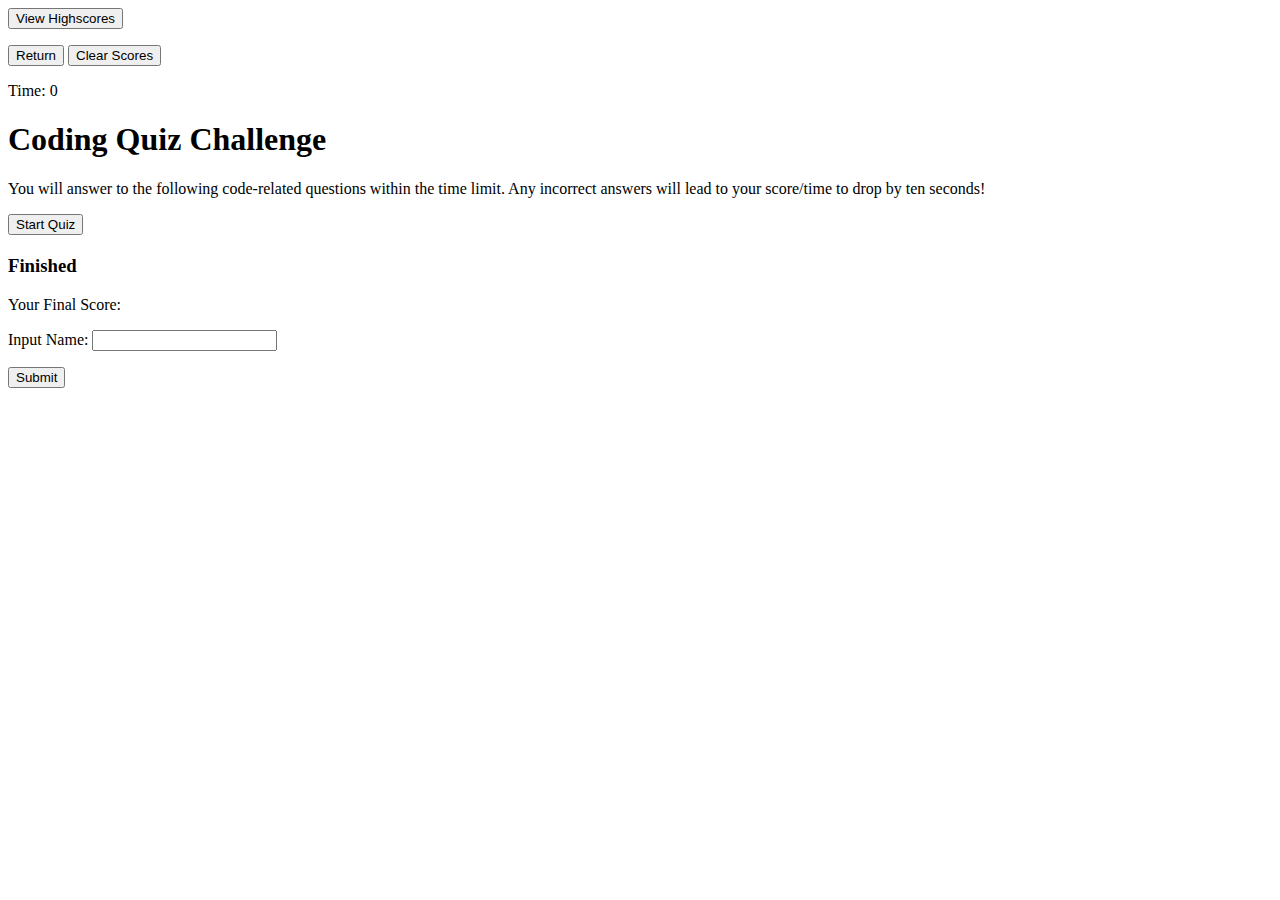
==== index.html @ 126b5ecc "added js on Html" ====
<!DOCTYPE html>
<html lang="en">
<head>
    <meta charset="UTF-8">
    <meta name="viewport" content="width=device-width, initial-scale=1.0">
    <link rel="stylesheet" href="style.css">
    <title>Timed Quiz</title>
</head>

<body>
    <header>
    <!-- High score heeader -->
        <div class="Scores">
            <button id="view-high-scores">View Highscores</button>
        </div>
    <!-- Highscore screen -->
        <div class="highscores-screen">
            <ol id="highscores"></ol>
            <button>Return</button>
            <button>Clear Scores</button>
            </div>
        <!-- Timer -->
        <div class="Timer">
            <p>Time:
                <span id="timer">0</span>
            </p>
        </div>
    </header>
    
    <!-- Main quiz content -->
    <main class="quiz-intro">
        <div id="start-quiz">
            <div>
            <h1>Coding Quiz Challenge</h1>
            <p>You will answer to the following code-related questions within the time limit. Any incorrect answers will lead to your score/time to drop by ten seconds!</p>
            <button id="start">Start Quiz</button> 
            </div>
        </div>

        <div class="questions">
            <h2 id="question-here"></h2>
            <div class="options" id="options"></div>
        </div>

        <div class="end-of-quiz">
            <h3>Finished</h3>
            <p>Your Final Score: <span id="final-score"></span></p>
            <div>
                <p>Input Name: <input type="text" id="name"/></p>
                    <button id="submit-score">Submit</button> 
            </div>

       </div>
    </main>
        <script src="script.js"></script>  
    </body>

</html>
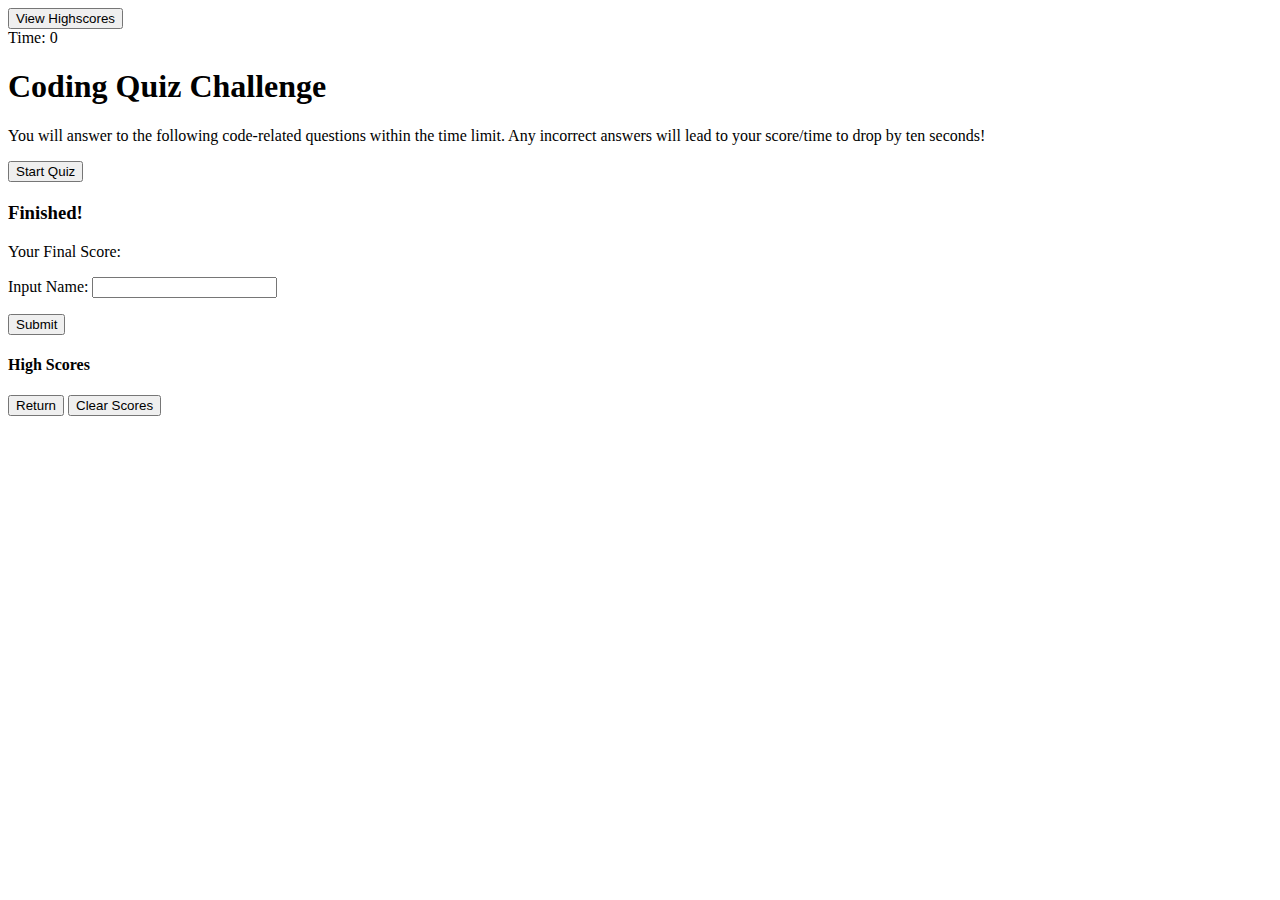
==== commit 342a22b0: "Revised whole HTML" ====
--- a/index.html
+++ b/index.html
@@ -8,48 +8,49 @@
 </head>
 
 <body>
+    <!-- High score heeader -->
+        <div class="scores">
+            <button id="view-high-scores">View Highscores</button>
+            <div> Time: <span id="timer">0</span></div>
+        </div>
+
+    
+    <!-- Main header -->
     <header>
-    <!-- High score heeader -->
-        <div class="Scores">
-            <button id="view-high-scores">View Highscores</button>
+        <div class= "main" id="start-quiz">
+            <h1>Coding Quiz Challenge</h1>
+            <p>You will answer to the following code-related questions within the time limit. Any incorrect answers will lead to your score/time to drop by ten seconds!</p>
+            <button id="start">Start Quiz</button> 
         </div>
+    </header>
+
+
+    <main>
+        <div class="quiz">
+            <h2 class="question"></h2>
+            <div id="choices">
+                <div class="choice1"></div>
+                <div class="choice2"></div>
+                <div class="choice3"></div>
+                <div class="choice4"></div>
+            </div>
+        </div>
+
+        <div class="end-of-quiz">
+            <h3>Finished!</h3>
+            <div>Your Final Score: <span id="final-score"></span></div>
+            <div>
+                <p>Input Name: <input type="text" id="name"/></p>
+                <button id="submit-score">Submit</button> 
+            </div>
+
     <!-- Highscore screen -->
         <div class="highscores-screen">
-            <ol id="highscores"></ol>
+            <h4>High Scores</h4>
+            <ul id="highscores"></ul>
             <button>Return</button>
             <button>Clear Scores</button>
             </div>
-        <!-- Timer -->
-        <div class="Timer">
-            <p>Time:
-                <span id="timer">0</span>
-            </p>
-        </div>
-    </header>
-    
-    <!-- Main quiz content -->
-    <main class="quiz-intro">
-        <div id="start-quiz">
-            <div>
-            <h1>Coding Quiz Challenge</h1>
-            <p>You will answer to the following code-related questions within the time limit. Any incorrect answers will lead to your score/time to drop by ten seconds!</p>
-            <button id="start">Start Quiz</button> 
-            </div>
-        </div>
-
-        <div class="questions">
-            <h2 id="question-here"></h2>
-            <div class="options" id="options"></div>
-        </div>
-
-        <div class="end-of-quiz">
-            <h3>Finished</h3>
-            <p>Your Final Score: <span id="final-score"></span></p>
-            <div>
-                <p>Input Name: <input type="text" id="name"/></p>
-                    <button id="submit-score">Submit</button> 
-            </div>
-
        </div>
     </main>
         <script src="script.js"></script>  
--- a/style.css
+++ b/style.css
@@ -0,0 +1,2 @@
+
+
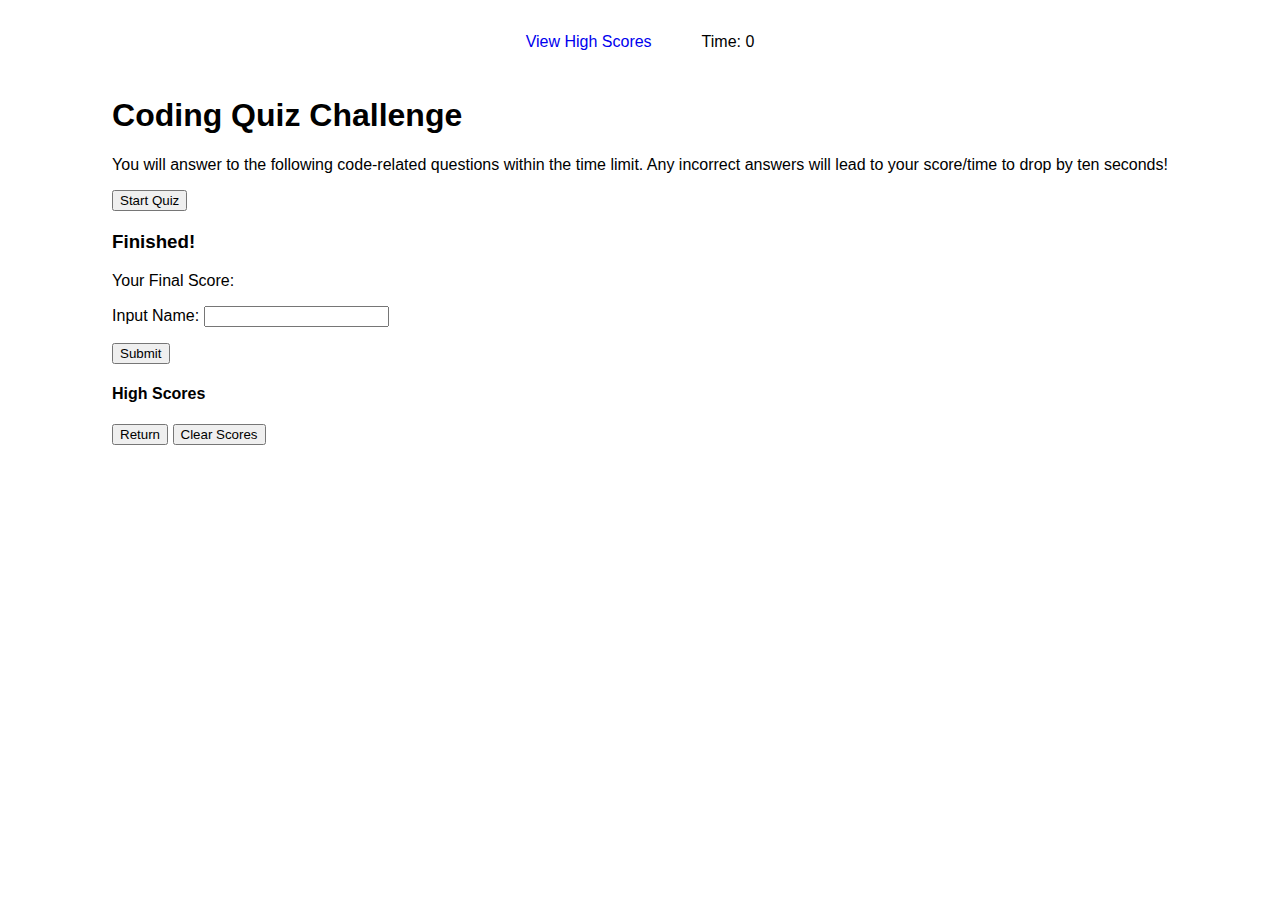
==== commit 02acd253: "creating css for header" ====
--- a/index.html
+++ b/index.html
@@ -9,24 +9,22 @@
 
 <body>
     <!-- High score heeader -->
-        <div class="scores">
-            <button id="view-high-scores">View Highscores</button>
-            <div> Time: <span id="timer">0</span></div>
+    <header>
+        <a href="#highscores-screen">View High Scores</a>
+        <div class="timer"> Time: <span id="timer">0</span></div>
         </div>
-
+    
+    </header>
     
     <!-- Main header -->
-    <header>
+    <main class="quiz">
         <div class= "main" id="start-quiz">
             <h1>Coding Quiz Challenge</h1>
             <p>You will answer to the following code-related questions within the time limit. Any incorrect answers will lead to your score/time to drop by ten seconds!</p>
             <button id="start">Start Quiz</button> 
         </div>
-    </header>
 
-
-    <main>
-        <div class="quiz">
+        <div class="hide">
             <h2 class="question"></h2>
             <div id="choices">
                 <div class="choice1"></div>
@@ -36,16 +34,17 @@
             </div>
         </div>
 
-        <div class="end-of-quiz">
+        <div class="hide" id="end-of-quiz">
             <h3>Finished!</h3>
             <div>Your Final Score: <span id="final-score"></span></div>
             <div>
                 <p>Input Name: <input type="text" id="name"/></p>
                 <button id="submit-score">Submit</button> 
             </div>
+        </div>
 
     <!-- Highscore screen -->
-        <div class="highscores-screen">
+        <div id="highscores-screen">
             <h4>High Scores</h4>
             <ul id="highscores"></ul>
             <button>Return</button>
--- a/style.css
+++ b/style.css
@@ -1,2 +1,29 @@
+* {
+font-family: 'Open Sans', sans-serif;
+}
+
+body {
+    display: flex;
+    flex-direction: column;
+    align-items: center;
+}
+
+header a {
+    float: left;
+    padding: 25px;
+}
+
+a:link {
+    text-decoration: none;
+}
+
+a:hover {
+    color: blue;
+}
+
+.timer {
+    float:right;
+    padding: 25px;
+}
 
 
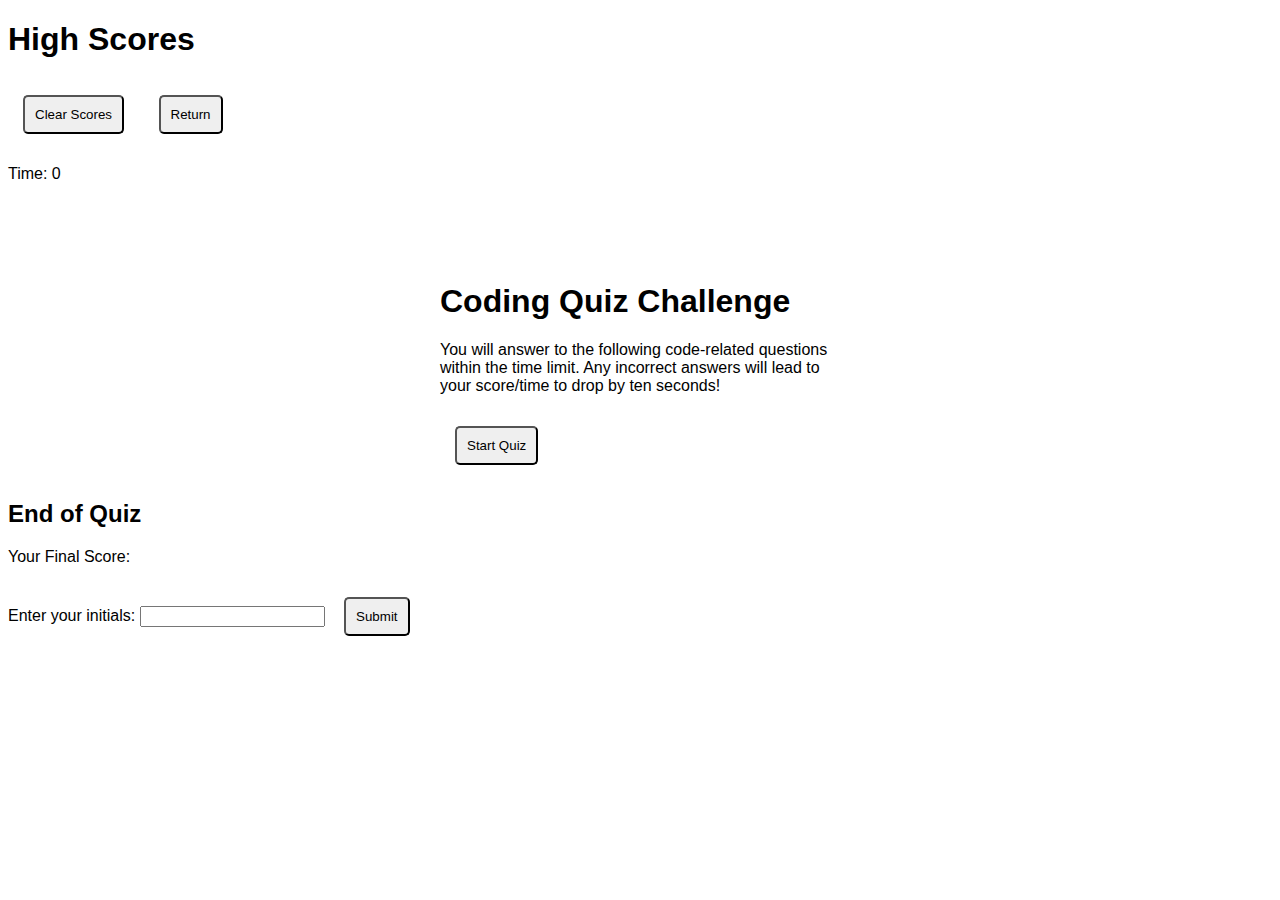
==== commit 6cd57626: "Redid the html" ====
--- a/index.html
+++ b/index.html
@@ -8,51 +8,51 @@
 </head>
 
 <body>
-    <!-- High score heeader -->
+  
     <header>
-        <a href="#highscores-screen">View High Scores</a>
-        <div class="timer"> Time: <span id="timer">0</span></div>
-        </div>
-    
-    </header>
-    
-    <!-- Main header -->
-    <main class="quiz">
-        <div class= "main" id="start-quiz">
-            <h1>Coding Quiz Challenge</h1>
-            <p>You will answer to the following code-related questions within the time limit. Any incorrect answers will lead to your score/time to drop by ten seconds!</p>
-            <button id="start">Start Quiz</button> 
+    <!-- High scores -->
+        <div id="high-scores" class="hidden">
+            <h1> High Scores </h1>
+            <ol id="score-list"></ol>
+            <button id="clear-scores">Clear Scores</button>
+            <button id="return"> Return </button>
         </div>
 
-        <div class="hide">
-            <h2 class="question"></h2>
-            <div id="choices">
-                <div class="choice1"></div>
-                <div class="choice2"></div>
-                <div class="choice3"></div>
-                <div class="choice4"></div>
-            </div>
+    <!-- Timer -->
+        <div id="timer-container">
+            <p>Time: <span id="timer">0</span></p>
         </div>
 
-        <div class="hide" id="end-of-quiz">
-            <h3>Finished!</h3>
-            <div>Your Final Score: <span id="final-score"></span></div>
-            <div>
-                <p>Input Name: <input type="text" id="name"/></p>
-                <button id="submit-score">Submit</button> 
-            </div>
+    </header>
+
+
+    <main>
+<!-- Start quiz main page -->
+        <div class="quiz">
+            <h1> Coding Quiz Challenge </h1>
+            <p> You will answer to the following code-related questions within the time limit. Any incorrect answers will lead to your score/time to drop by ten seconds!</p>
+            <button id="start-button"> Start Quiz</button>
+        </div>    
+
+<!-- Questions -->
+        <div id="questions" class="hidden">
+            <p id="question-text"></p>
+            <div id="answers" class="answers"></div>
         </div>
 
-    <!-- Highscore screen -->
-        <div id="highscores-screen">
-            <h4>High Scores</h4>
-            <ul id="highscores"></ul>
-            <button>Return</button>
-            <button>Clear Scores</button>
-            </div>
-       </div>
+<!-- End of quiz -->
+        <div id="end-of-quiz" class="hidden">
+            <h2>End of Quiz</h2>
+            <p>Your Final Score: <span id="final-score"></span></p>
+            <label for="initials"> Enter your initials: </label>
+            <input type="text" id="initials-input">
+            <button id="submit-button">Submit</button>
+        </div>   
+
     </main>
+
         <script src="script.js"></script>  
+        
     </body>
 
 </html>--- a/style.css
+++ b/style.css
@@ -1,11 +1,14 @@
 * {
 font-family: 'Open Sans', sans-serif;
 }
+.quiz, .highscores-screen {
+    margin: 100px auto 0 auto;
+    max-width: 400px;
+}
 
-body {
-    display: flex;
-    flex-direction: column;
-    align-items: center;
+/* syling for main page */
+.main {
+    text-align: center;
 }
 
 header a {
@@ -26,4 +29,30 @@
     padding: 25px;
 }
 
+button {
+    display: inline-block;
+    margin: 15px;
+    cursor: pointer;
+    border-radius: 5px;
+    padding: 10px;
+}
 
+button:hover {
+    background-color:aqua;
+}
+
+input[type=text] {
+    font: 100;
+}
+
+.hide {
+    display: none;
+}
+
+ul {
+    padding-left: 15px
+    max-height: 600px;
+    overflow: auto;
+}
+
+
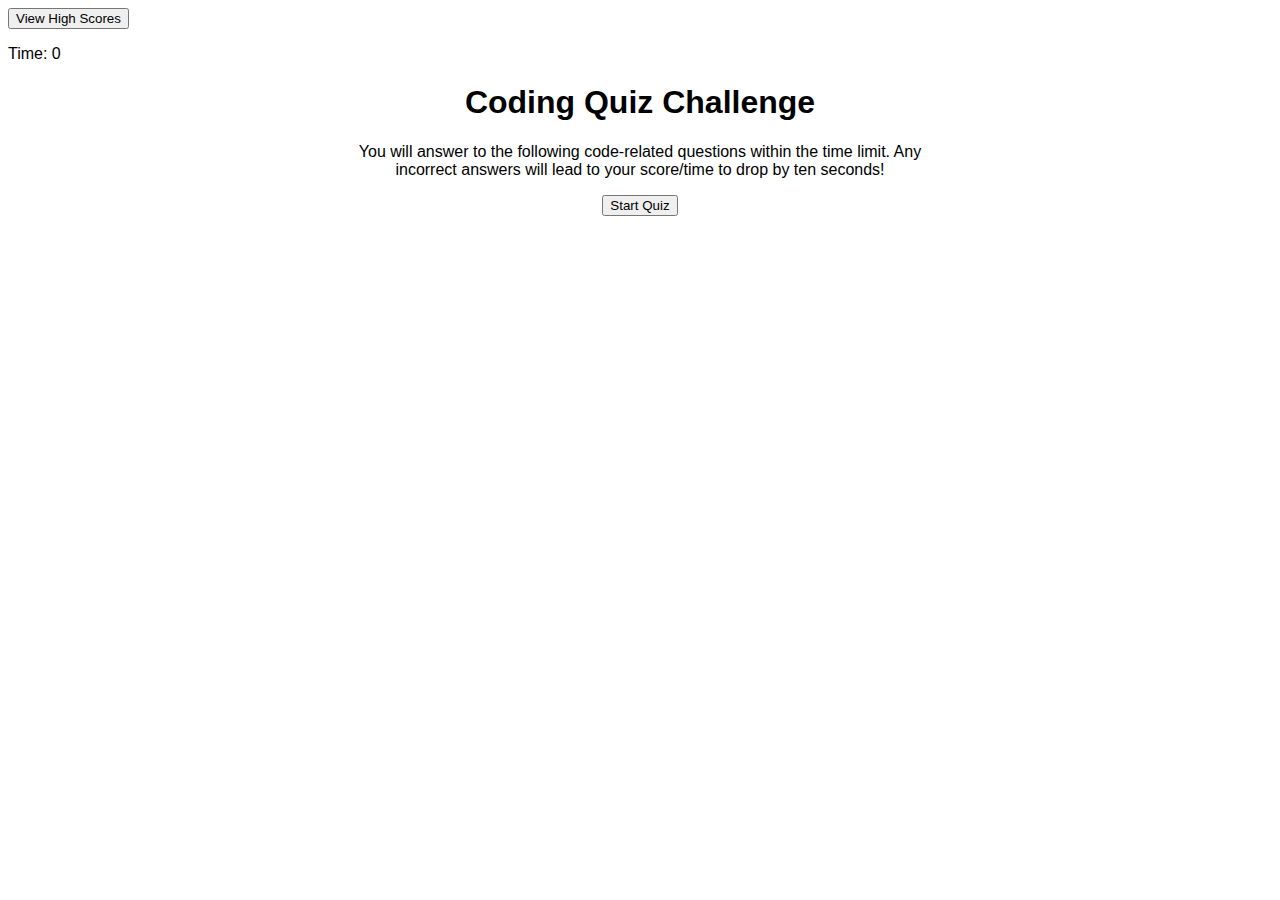
==== commit b584db4a: "Created a highscores html" ====
--- a/index.html
+++ b/index.html
@@ -8,37 +8,30 @@
 </head>
 
 <body>
-  
     <header>
-    <!-- High scores -->
-        <div id="high-scores" class="hidden">
-            <h1> High Scores </h1>
-            <ol id="score-list"></ol>
-            <button id="clear-scores">Clear Scores</button>
-            <button id="return"> Return </button>
+    <!-- High score header -->
+        <div> 
+            <a href="Highscores.html"><button class="scores-header" id="view-high-scores">View High Scores</button></a>
         </div>
-
     <!-- Timer -->
         <div id="timer-container">
             <p>Time: <span id="timer">0</span></p>
         </div>
-
     </header>
 
-
-    <main>
+    <main class="quiz">
 <!-- Start quiz main page -->
-        <div class="quiz">
+    <div class="main" id="start-quiz">
             <h1> Coding Quiz Challenge </h1>
             <p> You will answer to the following code-related questions within the time limit. Any incorrect answers will lead to your score/time to drop by ten seconds!</p>
             <button id="start-button"> Start Quiz</button>
-        </div>    
-
-<!-- Questions -->
+    </div>
+    <!-- Questions -->
         <div id="questions" class="hidden">
             <p id="question-text"></p>
-            <div id="answers" class="answers"></div>
+            <div id="choices" class="choices"></div>
         </div>
+    </div>
 
 <!-- End of quiz -->
         <div id="end-of-quiz" class="hidden">
@@ -50,9 +43,7 @@
         </div>   
 
     </main>
-
         <script src="script.js"></script>  
-        
-    </body>
+</body>
 
 </html>--- a/style.css
+++ b/style.css
@@ -1,58 +1,13 @@
-* {
-font-family: 'Open Sans', sans-serif;
-}
-.quiz, .highscores-screen {
-    margin: 100px auto 0 auto;
-    max-width: 400px;
+body {
+    font-family: Arial, Helvetica, sans-serif
 }
 
-/* syling for main page */
-.main {
+.quiz {
     text-align: center;
+    max-width: 600px;
+    margin: 0 auto;
 }
 
-header a {
-    float: left;
-    padding: 25px;
-}
-
-a:link {
-    text-decoration: none;
-}
-
-a:hover {
-    color: blue;
-}
-
-.timer {
-    float:right;
-    padding: 25px;
-}
-
-button {
-    display: inline-block;
-    margin: 15px;
-    cursor: pointer;
-    border-radius: 5px;
-    padding: 10px;
-}
-
-button:hover {
-    background-color:aqua;
-}
-
-input[type=text] {
-    font: 100;
-}
-
-.hide {
+.hidden {
     display: none;
-}
-
-ul {
-    padding-left: 15px
-    max-height: 600px;
-    overflow: auto;
-}
-
-
+}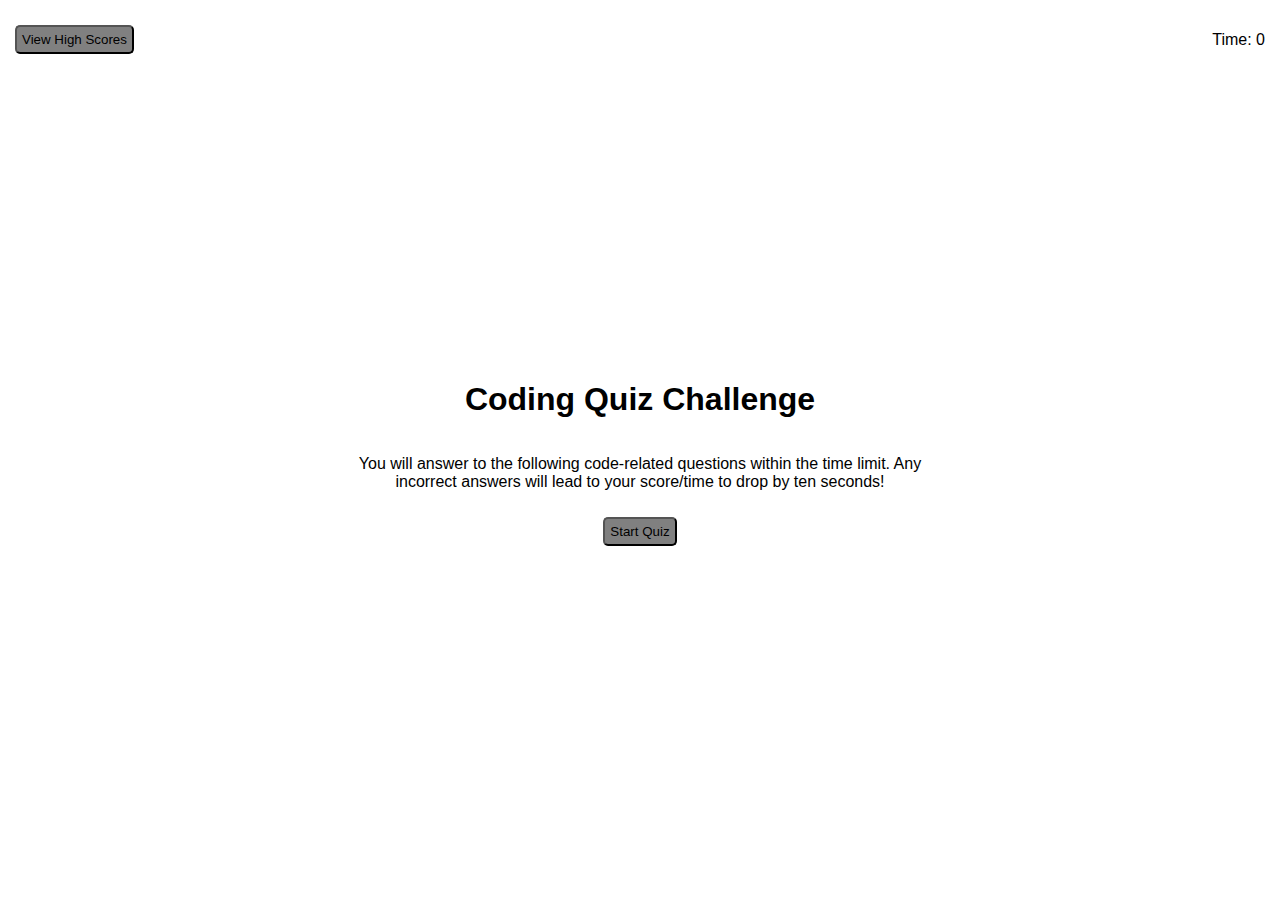
==== commit 032f6676: "changed JS, CSS, HTML" ====
--- a/index.html
+++ b/index.html
@@ -31,7 +31,6 @@
             <p id="question-text"></p>
             <div id="choices" class="choices"></div>
         </div>
-    </div>
 
 <!-- End of quiz -->
         <div id="end-of-quiz" class="hidden">
--- a/style.css
+++ b/style.css
@@ -1,13 +1,78 @@
 body {
-    font-family: Arial, Helvetica, sans-serif
+    font-family: Arial, Helvetica, sans-serif;
 }
 
 .quiz {
+    /* text-align: center; */
     text-align: center;
+    max-width: 600px;
+    margin: 0 auto;
+}
+
+#scores {
+    /* text-align: center; */
     max-width: 600px;
     margin: 0 auto;
 }
 
 .hidden {
     display: none;
+}
+
+.main {
+    display: flex;
+    flex-direction: column;
+    align-items: center;
+    justify-content: center;
+    min-height: 100vh;
+    margin: 0 auto;
+}
+
+#quiz {
+    margin-top: 20px;
+}
+
+
+.scores-header {
+    position: absolute;
+    top: 15px;
+    left: 15px;
+}
+
+#timer-container {
+    position: absolute;
+    top: 15px;
+    right: 15px;
+}
+
+button {
+    display: inline-block;
+    margin: 10px auto;
+    cursor: pointer;
+    background-color: grey;
+    border-radius: 5px;
+    padding: 5px;
+}
+
+button:hover {
+    background-color: aqua;
+}
+
+.choices button {
+    display: block;
+}
+
+input[type="text"] {
+    font-size: 100%;
+}
+
+ol {
+    padding-left: 15px;
+    max-height: 600px;
+    overflow: auto;
+}
+
+li {
+    padding: 5px;
+    list-style: decimal inside none;
 }